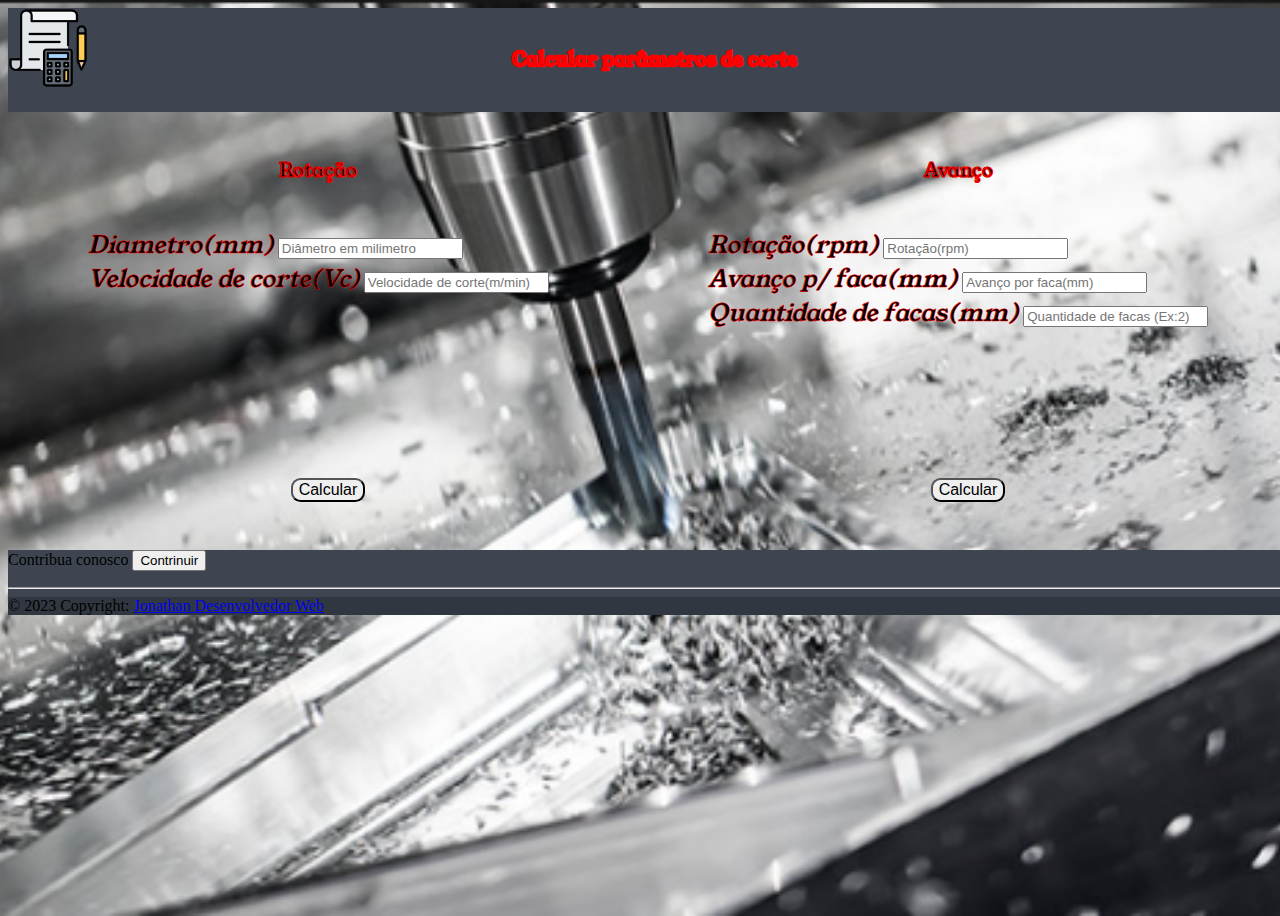
==== index_mill.html @ 61236f08 "atualizacao 02" ====
<!DOCTYPE html>
<html lang="en">

<head>
    <meta charset="UTF-8">
    <meta name="viewport" content="width=device-width, initial-scale=1.0">
    <title>Parametros de corte</title>
    <link rel="icon" type="image/png" href="./img/calculateParameter.png" />
    <link rel="stylesheet" href="style.css">
    <link href="https://cdn.jsdelivr.net/npm/bootstrap@5.0.2/dist/css/bootstrap.min.css" rel="stylesheet"
        integrity="sha384-EVSTQN3/azprG1Anm3QDgpJLIm9Nao0Yz1ztcQTwFspd3yD65VohhpuuCOmLASjC" crossorigin="anonymous">
    <link rel="preconnect" href="https://fonts.googleapis.com">
    <link rel="preconnect" href="https://fonts.gstatic.com" crossorigin>
    <link href="https://fonts.googleapis.com/css2?family=Young+Serif&display=swap" rel="stylesheet">
    <link rel="preconnect" href="https://fonts.googleapis.com">
    <link rel="preconnect" href="https://fonts.gstatic.com" crossorigin>
    <link href="https://fonts.googleapis.com/css2?family=Lobster&family=Playfair+Display&display=swap" rel="stylesheet">
</head>

<body>
    <nav>
        <div class="container-fluid col">
            <img src="./img/calculateParameter.png" width="80" height="80" alt="">
        </div>
        <div class="container-fluid col">
            <div class="container">
                <h1>Calcular parâmetros de corte</h1>
            </div>
        </div>
    </nav>
    <div class="containerForm">
        <div>
            <div class="container">
                <h3>Rotação</h3>
            </div>
            <div class="mb-3">
                <label for="diametro" class="form-label">Diametro(mm)</label>
                <input type="number" class="form-control btnOne" id="diametro" placeholder="Diâmetro em milimetro">
            </div>
            <div class="mb-3">
                <label for="velocidade" class="form-label">Velocidade de corte(Vc)</label>
                <input type="number" class="form-control btnOne" id="velocidade"
                    placeholder="Velocidade de corte(m/min)">
            </div>
        </div>
        <div>
            <div class="container">
                <h3>Avanço</h3>
            </div>
            <div class="mb-3">
                <label for="rotacao" class="form-label">Rotação(rpm)</label>
                <input type="number" class="form-control btnTwo" id="rotacao" placeholder="Rotação(rpm)">
            </div>
            <div class="mb-3">
                <label for="avanco" class="form-label">Avanço p/ faca(mm)</label>
                <input type="number" class="form-control btnTwo" id="avanco" placeholder="Avanço por faca(mm)">
            </div>
            <div class="mb-3">
                <label for="qtdFacas" class="form-label">Quantidade de facas(mm)</label>
                <input type="number" class="form-control btnTwo" id="qtdFacas" placeholder="Quantidade de facas (Ex:2)">
            </div>
        </div>
    </div>
    <div class="containerForm">
        <div id="textRotacao">
            <h3 id="textContainer1"></h3>
        </div>
        <div id="textAvanco">
            <h3 id="textContainer2"> </h3>
        </div>
    </div>
    <div id="containerButtons">
        <div class="containerButton">
            <button type="button" id="btnOne" class="btn btn-success">Calcular</button>
        </div>
        <div class="containerButton">
            <button type="button" id="btnTwo" class="btn btn-success">Calcular</button>
        </div>
    </div>
    <!-- Remove the container if you want to extend the Footer to full width. -->
    <!-- Footer -->
    <footer class="text-center text-lg-start text-white" style="background-color: #3e4551">
        <!-- Grid container -->
        <div class="container p-4 pb-0">
            <!-- Section: Links -->
            <section class="">
                <p class="d-flex justify-content-center align-items-center">
                    <span class="me-3">Contribua conosco</span>
                    <button type="button" class="btn btn-outline-light btn-rounded">
                        Contrinuir
                    </button>
                </p>
            </section>
            <!-- Section: CTA -->

            <hr class="mb-4" />

            <!-- Section: Social media -->
            <section class="mb-4 text-center">
                <!-- Facebook -->
                <a class="btn btn-outline-light btn-floating m-1" href="#!" role="button"><i
                        class="fab fa-facebook-f"></i></a>

                <!-- Twitter -->
                <a class="btn btn-outline-light btn-floating m-1" href="#!" role="button"><i
                        class="fab fa-twitter"></i></a>

                <!-- Google -->
                <a class="btn btn-outline-light btn-floating m-1" href="#!" role="button"><i
                        class="fab fa-google"></i></a>

                <!-- Instagram -->
                <a class="btn btn-outline-light btn-floating m-1" href="#!" role="button"><i
                        class="fab fa-instagram"></i></a>

                <!-- Linkedin -->
                <a class="btn btn-outline-light btn-floating m-1" href="#!" role="button"><i
                        class="fab fa-linkedin-in"></i></a>

                <!-- Github -->
                <a class="btn btn-outline-light btn-floating m-1" href="#!" role="button"><i
                        class="fab fa-github"></i></a>
            </section>
            <!-- Section: Social media -->
        </div>
        <!-- Grid container -->

        <!-- Copyright -->
        <div class="text-center p-3" style="background-color: rgba(0, 0, 0, 0.2)">
            © 2023 Copyright:
            <a class="text-white" href="https://mdbootstrap.com/">Jonathan Desenvolvedor Web</a>
        </div>
        <!-- Copyright -->
    </footer>
    <!-- Footer -->
    <!-- End of .container -->
</body>
<script src="script_mill.js"></script>

</html>
---- style.css ----
body {
    background: url('img/fundo.png'), #6DB3F2;
    background-repeat: no-repeat;
    width: 100vw;
    height: 100vh;
    background-position: center center;
    background-size: cover;
}

nav {
    display: grid;
    grid-template-columns: 1vw auto;
    background-color: #3e4551;
}
#titleNavbar {
    color: white;
    font-size: 5rem;
    font-family: 'Lobster', sans-serif;
    font-family: 'Playfair Display', serif;
}

h1 {
    text-align: center;
    padding: 2vw;
    font-family: 'Young Serif', serif;
    color: black;
    font-size: larger;
    -webkit-text-stroke: 2px red;
}

h3 {
    text-align: center;
    padding: 2vw;
    font-family: 'Young Serif', serif;
    font-size: larger;
    -webkit-text-stroke: 0.5px red;
}

.form-label {
    font-family: 'Young Serif', serif;
}

.containerForm {
    display: flex;
    justify-content: space-around;
    align-items: start;

}

.form-label {
    width: 30vw;
}



input {
    color: white;
}

.containerButton {
    width: 100vw;
    height: auto;
    display: flex;
    justify-content: center;
    align-items: center;
}

#btnOne {
    font-size: 1rem;
    border-radius: .6rem;
    -webkit-border-radius: .6rem;
    -moz-border-radius: .6rem;
    -ms-border-radius: .6rem;
    -o-border-radius: .6rem;
    margin-bottom: 2rem;
}
#btnTwo {
    font-size: 1rem;
    border-radius: .6rem;
    -webkit-border-radius: .6rem;
    -moz-border-radius: .6rem;
    -ms-border-radius: .6rem;
    -o-border-radius: .6rem;
    margin-bottom: 2rem;
}

label {
    font-size: 1.5rem;
    font-style: italic;
    color: #000;
    -webkit-text-stroke: 0.5px red;
}

#containerButtons {
    display: flex;
}

#textRotacao {
    width: 30vw;
    text-align: center;
    text-justify: center;
}

#textAvanco {
    width: 30vw;
    text-align: center;
    text-justify: center;
}

#textContainer1 {
    color: white;
    font-size: 3rem;
    -webkit-text-stroke: 2px green;
}

#textContainer2 {
    color: white;
    font-size: 3rem;
    -webkit-text-stroke: 2px green;
}
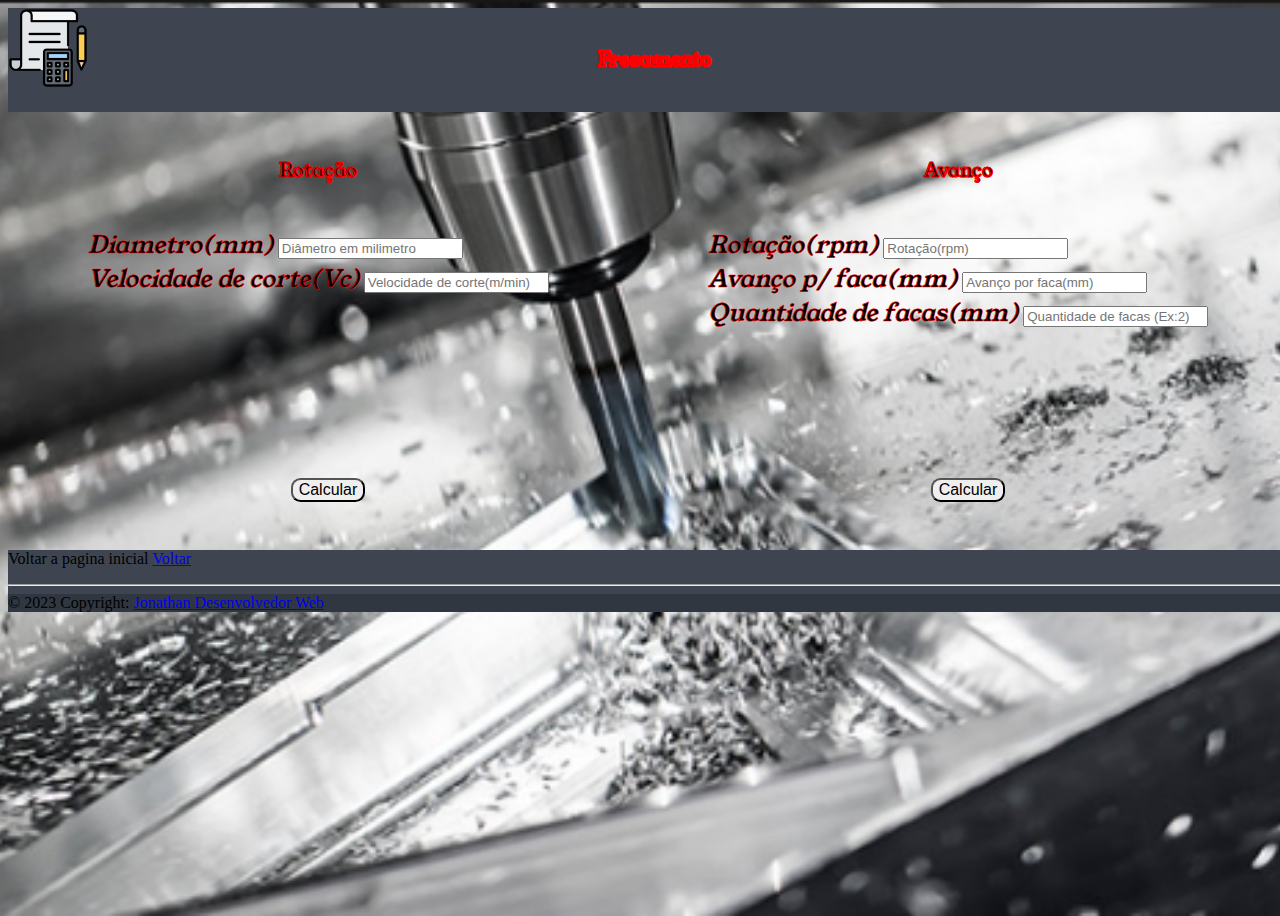
==== commit 936c92c1: "final atualizacao 2" ====
--- a/index_mill.html
+++ b/index_mill.html
@@ -4,7 +4,7 @@
 <head>
     <meta charset="UTF-8">
     <meta name="viewport" content="width=device-width, initial-scale=1.0">
-    <title>Parametros de corte</title>
+    <title>Cálculo de Fresamento</title>
     <link rel="icon" type="image/png" href="./img/calculateParameter.png" />
     <link rel="stylesheet" href="style.css">
     <link href="https://cdn.jsdelivr.net/npm/bootstrap@5.0.2/dist/css/bootstrap.min.css" rel="stylesheet"
@@ -24,7 +24,7 @@
         </div>
         <div class="container-fluid col">
             <div class="container">
-                <h1>Calcular parâmetros de corte</h1>
+                <h1>Fresamento</h1>
             </div>
         </div>
     </nav>
@@ -85,10 +85,10 @@
             <!-- Section: Links -->
             <section class="">
                 <p class="d-flex justify-content-center align-items-center">
-                    <span class="me-3">Contribua conosco</span>
-                    <button type="button" class="btn btn-outline-light btn-rounded">
-                        Contrinuir
-                    </button>
+                    <p class="d-flex justify-content-center align-items-center">
+                        <span class="me-3">Voltar a pagina inicial</span>
+                        <a id="linkOne" class="btn btn-primary" href="/index.html" role="button">Voltar</a>
+                    </p>
                 </p>
             </section>
             <!-- Section: CTA -->
